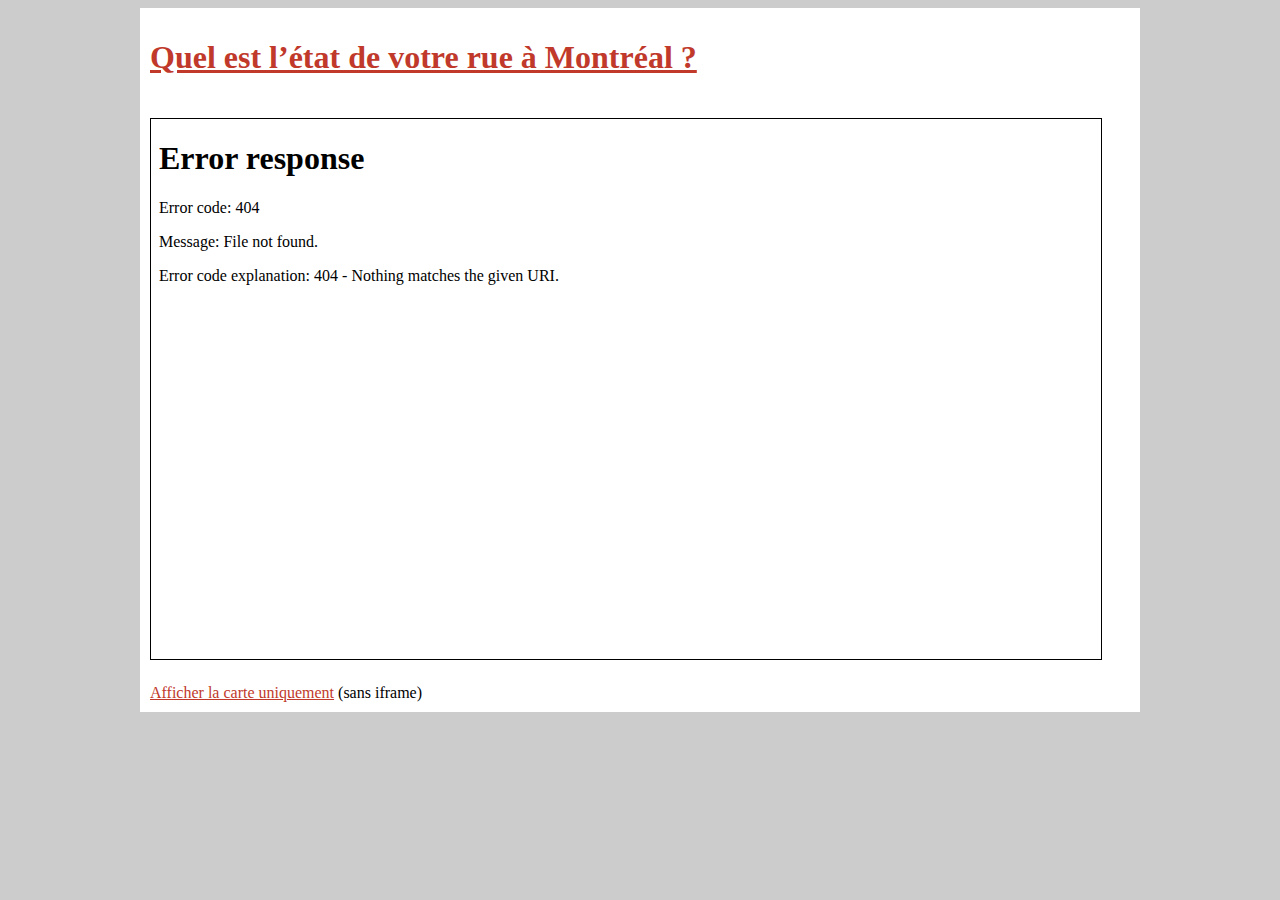
==== demo/index.html @ 3a7187fe "Updated index and demo" ====
<!DOCTYPE html>
<!--[if lt IE 7]>      <html class="no-js lt-ie9 lt-ie8 lt-ie7"> <![endif]-->
<!--[if IE 7]>         <html class="no-js lt-ie9 lt-ie8"> <![endif]-->
<!--[if IE 8]>         <html class="no-js lt-ie9"> <![endif]-->
<!--[if gt IE 8]><!--> <html class="no-js"> <!--<![endif]-->
    <head>
        <meta charset="utf-8">
        <meta http-equiv="X-UA-Compatible" content="IE=edge">
        <title>Quel est l’état de votre rue à Montréal ?</title>
        <meta name="description" content="">
        <meta name="viewport" content="width=device-width, initial-scale=1">

        <link rel="stylesheet" href="css/normalize.css">
        <link rel="stylesheet" href="css/main.css">
        <script src="js/vendor/modernizr-2.6.2.min.js"></script>
    </head>
    <body style="background: #ccc;">
        <!--[if lt IE 7]>
            <p class="browsehappy">You are using an <strong>outdated</strong> browser. Please <a href="http://browsehappy.com/">upgrade your browser</a> to improve your experience.</p>
        <![endif]-->

        <!-- Add your site or application content here -->
		<div style="max-width: 980px; margin: 0 auto; background: #fff; padding: 10px;">		
			<header>
				<h1><a style="color: #c0392b;" href="http://ruesmontreal.mudar.ca/" rel="me">Quel est l’état de votre rue à Montréal&nbsp;?</a></h1>
			</header>

			<iframe src="carte.html" frameborder="0" width="950" height="540" allowfullscreen style="margin: 20px 0;border: 1px solid #000;"></iframe>

			<footer>
				<a style="color: #c0392b;" href="carte.html">Afficher la carte uniquement</a> (sans iframe)
			</footer>
		</div>

        <script src="//ajax.googleapis.com/ajax/libs/jquery/1.10.2/jquery.min.js"></script>
        <script>window.jQuery || document.write('<script src="js/vendor/jquery-1.10.2.min.js"><\/script>')</script>
        <script src="js/plugins.js"></script>
        <script src="js/main.js"></script>
    </body>
</html>
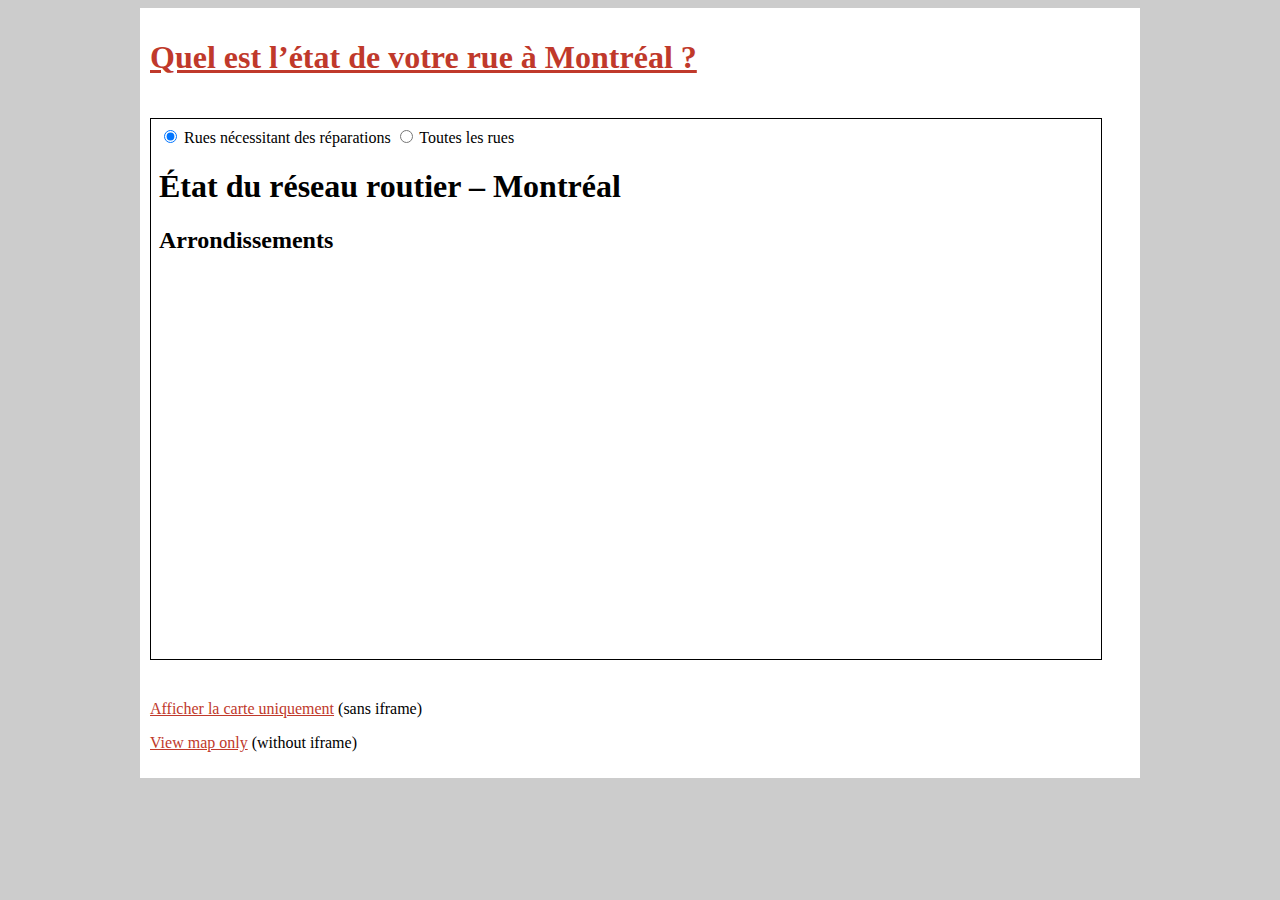
==== commit 23ca8266: "update demo from master branch" ====
--- a/demo/index.html
+++ b/demo/index.html
@@ -28,7 +28,8 @@
 			<iframe src="carte.html" frameborder="0" width="950" height="540" allowfullscreen style="margin: 20px 0;border: 1px solid #000;"></iframe>
 
 			<footer>
-				<a style="color: #c0392b;" href="carte.html">Afficher la carte uniquement</a> (sans iframe)
+				<p><a style="color: #c0392b;" href="carte.html">Afficher la carte uniquement</a> (sans iframe)</p>
+				<p><a style="color: #c0392b;" href="map.html">View map only</a> (without iframe)</p>
 			</footer>
 		</div>
 
